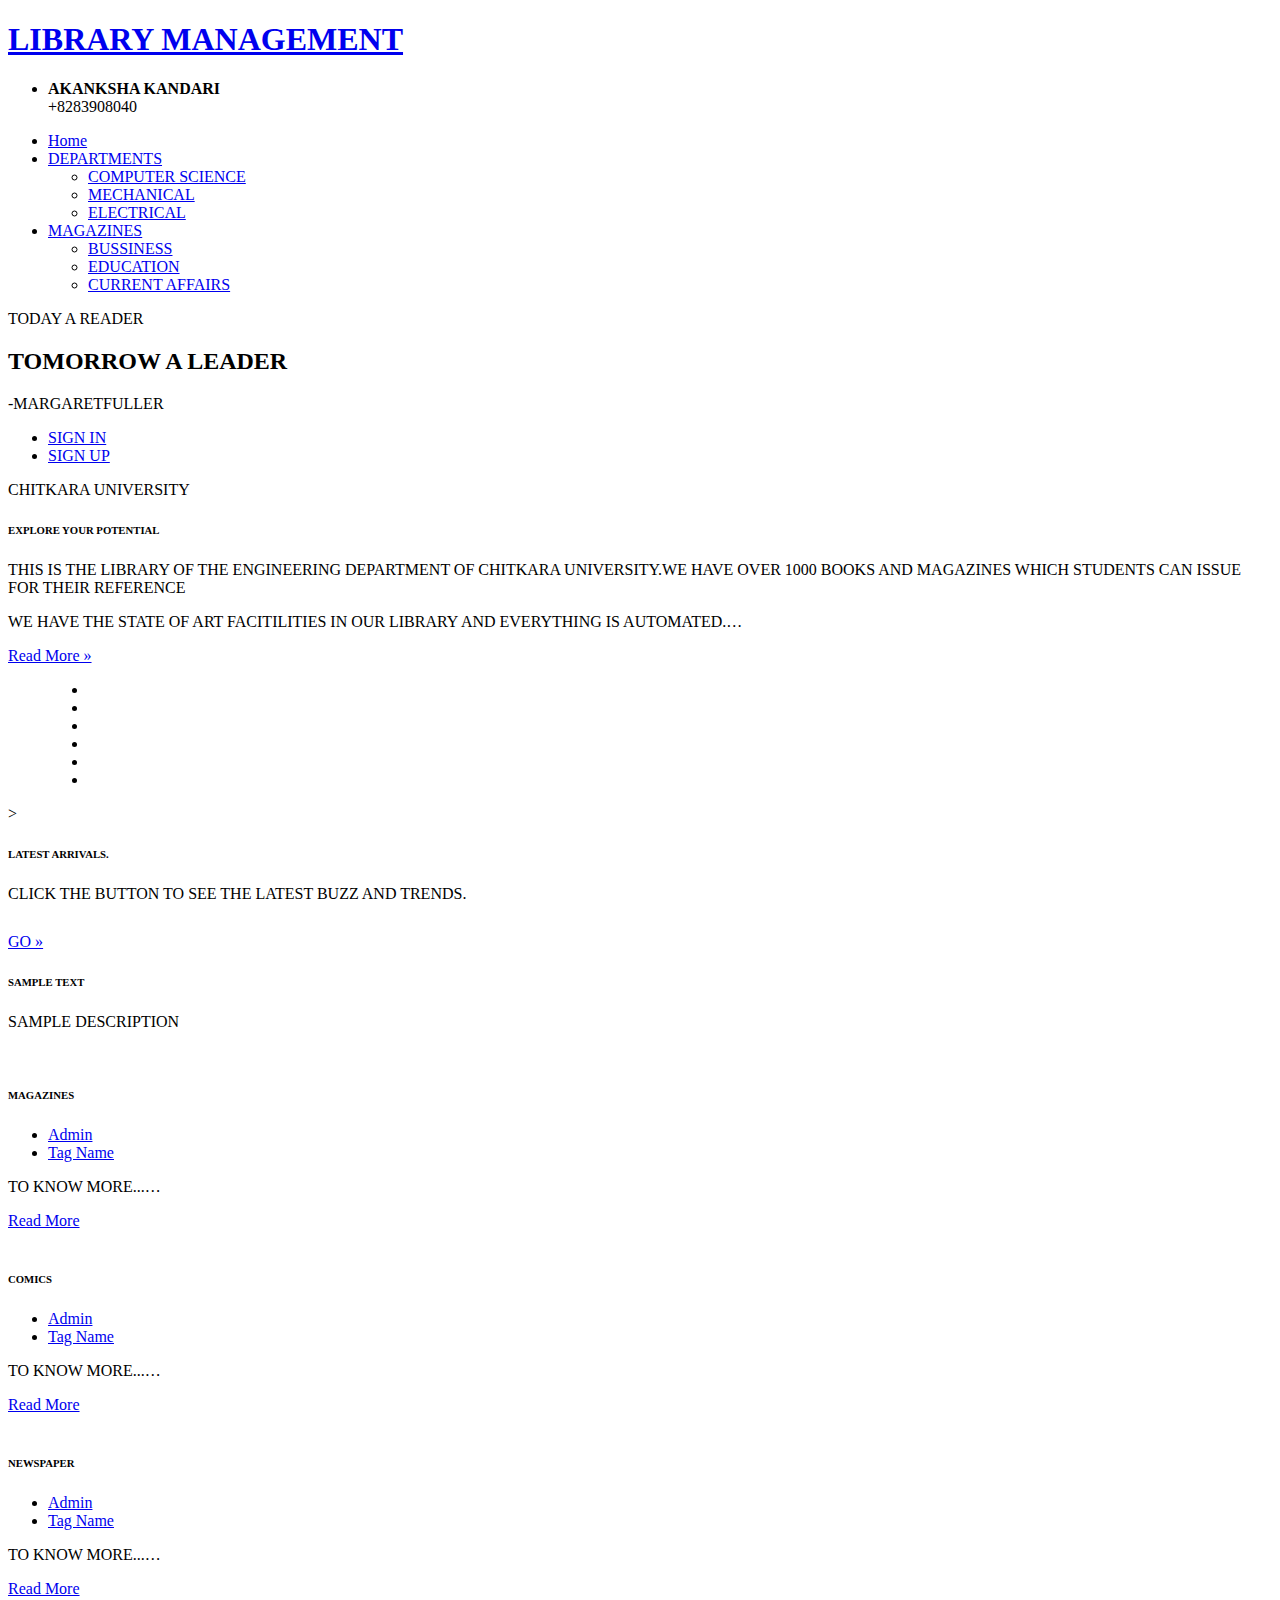
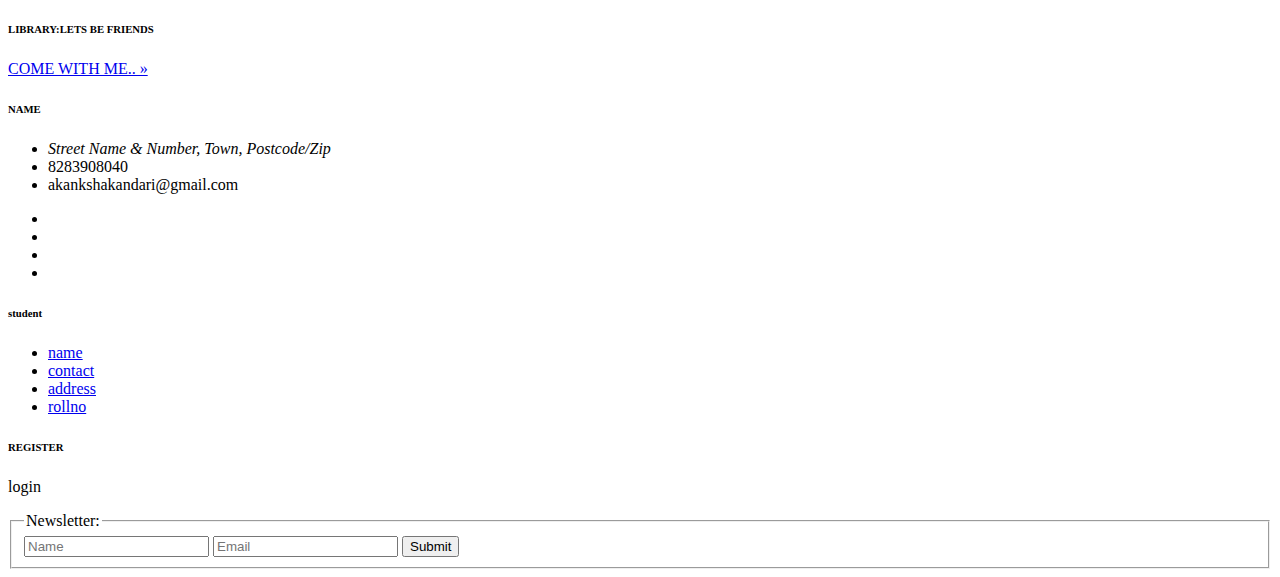
==== index.html @ 29184609 "library management" ====
<!DOCTYPE html>
<html lang="">
<head>
<title>LIBRARY MANAGEMENT</title>
<meta charset="utf-8">
<meta name="viewport" content="width=device-width, initial-scale=1.0, maximum-scale=1.0, user-scalable=no">
<link href="layout/styles/layout.css" rel="stylesheet" type="text/css" media="all">
</head>
<body id="top">

<div class="wrapper row1">
  <header id="header" class="hoc clear"> 
    <div id="logo" class="fl_left">
      <h1><a href="index.html">LIBRARY MANAGEMENT</a></h1>
    </div>
    <div id="quickinfo" class="fl_right">
      <ul class="nospace inline">
        <li><strong>AKANKSHA KANDARI</strong><br>
          +8283908040</li>
    </div>
  </header>
</div>
<div class="wrapper row2">
  <nav id="mainav" class="hoc clear"> 
   
    <ul class="clear">
      <li class="active"><a href="index.html">Home</a></li>
      <li><a class="drop" href="#">DEPARTMENTS</a>
        <ul>
          <li><a href="pages/gallery.html">COMPUTER SCIENCE</a></li>
          <li><a href="pages/full-width.html">MECHANICAL</a></li>
          <li><a href="pages/sidebar-left.html">ELECTRICAL</a></li>
        </ul>
      </li>
      <li><a class="drop" href="#">MAGAZINES</a>
        <ul>
          <li><a href="#">BUSSINESS</a></li>
           <li><a href="#">EDUCATION</a></li>
          <li><a href="#">CURRENT AFFAIRS</a></li>
        </ul>
      </li>
      
    </ul>
  </nav>
</div>
<div class="wrapper bgded overlay" style="background-image:url('https://www.trinity.ox.ac.uk/wordpress/wp-content/uploads/2017/02/lib-and-danson-552x370.jpg');">
  <div id="pageintro" class="hoc clear"> 
   
    <article>
      <div>
        <p class="heading">TODAY A READER</p>
        <h2 class="heading">TOMORROW A LEADER</h2>
        <p>-MARGARETFULLER</p>
      </div>
      <footer>
        <ul class="nospace inline pushright">
          <li><a class="btn inverse" href="#">SIGN IN</a></li>
          <li><a class="btn inverse" href="#">SIGN UP</a></li>
        </ul>
      </footer>
    </article>
  </div>
</div>

<div class="wrapper row3">
  <main class="hoc container clear"> 
    <article class="group">
      <div class="group btmspace-80">
        <div class="one_quarter first">
          <p class="font-xs">CHITKARA UNIVERSITY</p>
          <h6 class="heading">EXPLORE YOUR POTENTIAL</h6>
        </div>
        <div class="three_quarter">
          <p>THIS IS THE LIBRARY OF THE ENGINEERING DEPARTMENT OF CHITKARA UNIVERSITY.WE HAVE OVER 1000 BOOKS AND MAGAZINES WHICH STUDENTS CAN ISSUE FOR THEIR REFERENCE </p>
          <p class="btmspace-30">WE HAVE THE STATE OF ART FACITILITIES IN OUR LIBRARY AND EVERYTHING IS AUTOMATED.&hellip;</p>
          <footer><a class="btn" href="#">Read More &raquo;</a></footer>
        </div>
      </div>
      <figure>
        <ul class="nospace group overview">
          <li class="one_half"><a href="#"><img src="https://encrypted-tbn0.gstatic.com/images?q=tbn:ANd9GcT4RWRNm1QyjA6wGDVNI0Sc5U6yGkOEpb983Hq2KaK9wb4qWn3T" alt=""></a></li>
          <li class="one_half"><a href="#"><img src="https://encrypted-tbn0.gstatic.com/images?q=tbn:ANd9GcQvMHB2NwMRHgzDlF_XBce2Ijw-0tJiUZdxACI7lo7t7wT2O-M4" alt=""></a></li>
          <li class="one_half"><a href="#"><img src="https://encrypted-tbn0.gstatic.com/images?q=tbn:ANd9GcRLhJ20rIWOwE7QiNIJzPnG_JeGO2WpzqkpS5z4zxTaoLC2kDKGcw" alt=""></a></li>
          <li class="one_half"><a href="#"><img src="https://encrypted-tbn0.gstatic.com/images?q=tbn:ANd9GcQeFMhxSNmHps-52mlenc6vxxLSsdBbROAOYIxPqMEBJZtQX8TF4A" alt=""></a></li>
          <li class="one_half"><a href="#"><img src="https://encrypted-tbn0.gstatic.com/images?q=tbn:ANd9GcRtrG-JkLqhm0n0FE6phwss2wICFwT0XNcw2b914b-z0PDb7e-Q_A" alt=""></a></li>
          <li class="one_half"><a href="#"><img src="https://encrypted-tbn0.gstatic.com/images?q=tbn:ANd9GcRL0DikJW_EjOklH7joNekHKXEDSWkrfuzyTPXohUsbfhBNkcm2" alt=""></a></li>
        </ul>
      </figure>
    </article>
   >
    <div class="clear"></div>
  </main>
</div>
<div class="wrapper bgded overlay" style="background-image:url('https://encrypted-tbn0.gstatic.com/images?q=tbn:ANd9GcTzQvIdL6RyXQbnFrBGOzE4nX07KT2s56uKY62jSgtG6FoGHP8GWA');">
  <article class="hoc container clear center"> 
    <div class="sectiontitle" style="margin-bottom:30px;">
      <h6 class="heading">LATEST ARRIVALS.</h6>
      <p>CLICK THE BUTTON TO SEE THE LATEST BUZZ AND TRENDS.</p>
    </div>
    <p><a class="btn medium" href="#">GO &raquo;</a></p>
  </article>
</div>
<div class="wrapper row3">
  <section class="hoc container clear"> 
    <div class="sectiontitle">
      <h6 class="heading">SAMPLE TEXT</h6>
      <p>SAMPLE DESCRIPTION</p>
    </div>
    <div class="group">
      <article class="one_third first"><a href="#"><img class="btmspace-30" src="https://encrypted-tbn0.gstatic.com/images?q=tbn:ANd9GcQLp9rYhrLCPUxYRXxjHamSUvTmw0AuFjXl6Nlgv3FBD9oJ2ki8" alt=""></a>
        <h6 class="nospace heading">MAGAZINES</h6>
        <ul class="nospace meta">
          <li><i class="fa fa-user"></i> <a href="#">Admin</a></li>
          <li><i class="fa fa-tag"></i> <a href="#">Tag Name</a></li>
        </ul>
        <p>TO KNOW MORE...&hellip;</p>
        <footer class="nospace"><a class="btn" href="#">Read More</a></footer>
      </article>
      <article class="one_third"><a href="#"><img class="btmspace-30" src="http://assets.gocomics.com/uploads/blogs/blog_image_4099_7729_National_Junk_Food_Day_Comics_201707131416.jpg" alt=""></a>
        <h6 class="nospace heading">COMICS</h6>
        <ul class="nospace meta">
          <li><i class="fa fa-user"></i> <a href="#">Admin</a></li>
          <li><i class="fa fa-tag"></i> <a href="#">Tag Name</a></li>
        </ul>
        <p>TO KNOW MORE...&hellip;</p>
        <footer class="nospace"><a class="btn" href="#">Read More</a></footer>
      </article>
      <article class="one_third"><a href="#"><img class="btmspace-30" src="https://encrypted-tbn0.gstatic.com/images?q=tbn:ANd9GcS2vWMytDGO-_4ppbTuBooaJPaNd5hduz6bhGNR8yVT5DS2p24v" alt=""></a>
        <h6 class="nospace heading">NEWSPAPER</h6>
        <ul class="nospace meta">
          <li><i class="fa fa-user"></i> <a href="#">Admin</a></li>
          <li><i class="fa fa-tag"></i> <a href="#">Tag Name</a></li>
        </ul>
        <p>TO KNOW MORE...&hellip;</p>
        <footer class="nospace"><a class="btn" href="#">Read More</a></footer>
      </article>
    </div>
  </section>
</div>
<div class="wrapper bgded overlay light" style="background-image:url('https://encrypted-tbn0.gstatic.com/images?q=tbn:ANd9GcQ0-7_uvDLgPZKxeyZk5fXDcSYcicDPOiVNuRqW9UZvWge_DD9q');">
  <article class="hoc cta clear"> 
    <h6 class="three_quarter first">LIBRARY:LETS BE FRIENDS</h6>
    <footer class="one_quarter"><a class="btn" href="#">COME WITH ME.. &raquo;</a></footer>
  
  </article>
</div>
<div class="wrapper row4">
  <footer id="footer" class="hoc clear"> 
    <div class="one_quarter first">
      <h6 class="heading">NAME</h6>
      <ul class="nospace btmspace-30 linklist contact">
        <li><i class="fa fa-map-marker"></i>
          <address>
          Street Name &amp; Number, Town, Postcode/Zip
          </address>
        </li>
        <li><i class="PHONE NO:"></i> 8283908040</li>
        <li><i class="GMAIL:"></i> akankshakandari@gmail.com</li>
      </ul>
      <ul class="faico clear">
        <li><a class="faicon-facebook" href="#"><i class="fa fa-facebook"></i></a></li>
        <li><a class="faicon-twitter" href="#"><i class="fa fa-twitter"></i></a></li>
        <li><a class="faicon-dribble" href="#"><i class="fa fa-dribbble"></i></a></li>
        <li><a class="faicon-linkedin" href="#"><i class="fa fa-linkedin"></i></a></li>
      </ul>
    </div>
    <div class="one_quarter">
      <h6 class="heading">student</h6>
      <ul class="nospace linklist">
        <li><a href="#">name</a></li>
        <li><a href="#">contact</a></li>
        <li><a href="#">address</a></li>
        <li><a href="#">rollno</a></li>

      </ul>
    </div>
    
    <div class="one_quarter">
      <h6 class="heading">REGISTER</h6>
      <p class="nospace btmspace-15">login</p>
      <form method="post" action="#">
        <fieldset>
          <legend>Newsletter:</legend>
          <input class="btmspace-15" type="text" value="" placeholder="Name">
          <input class="btmspace-15" type="text" value="" placeholder="Email">
          <button type="submit" value="submit">Submit</button>
        </fieldset>
      </form>
    </div>
  </footer>
</div>
</div>
<a id="backtotop" href="#top"><i class="fa fa-chevron-up"></i></a>
<script src="layout/scripts/jquery.min.js"></script>
<script src="layout/scripts/jquery.backtotop.js"></script>
<script src="layout/scripts/jquery.mobilemenu.js"></script>
</body>
</html>
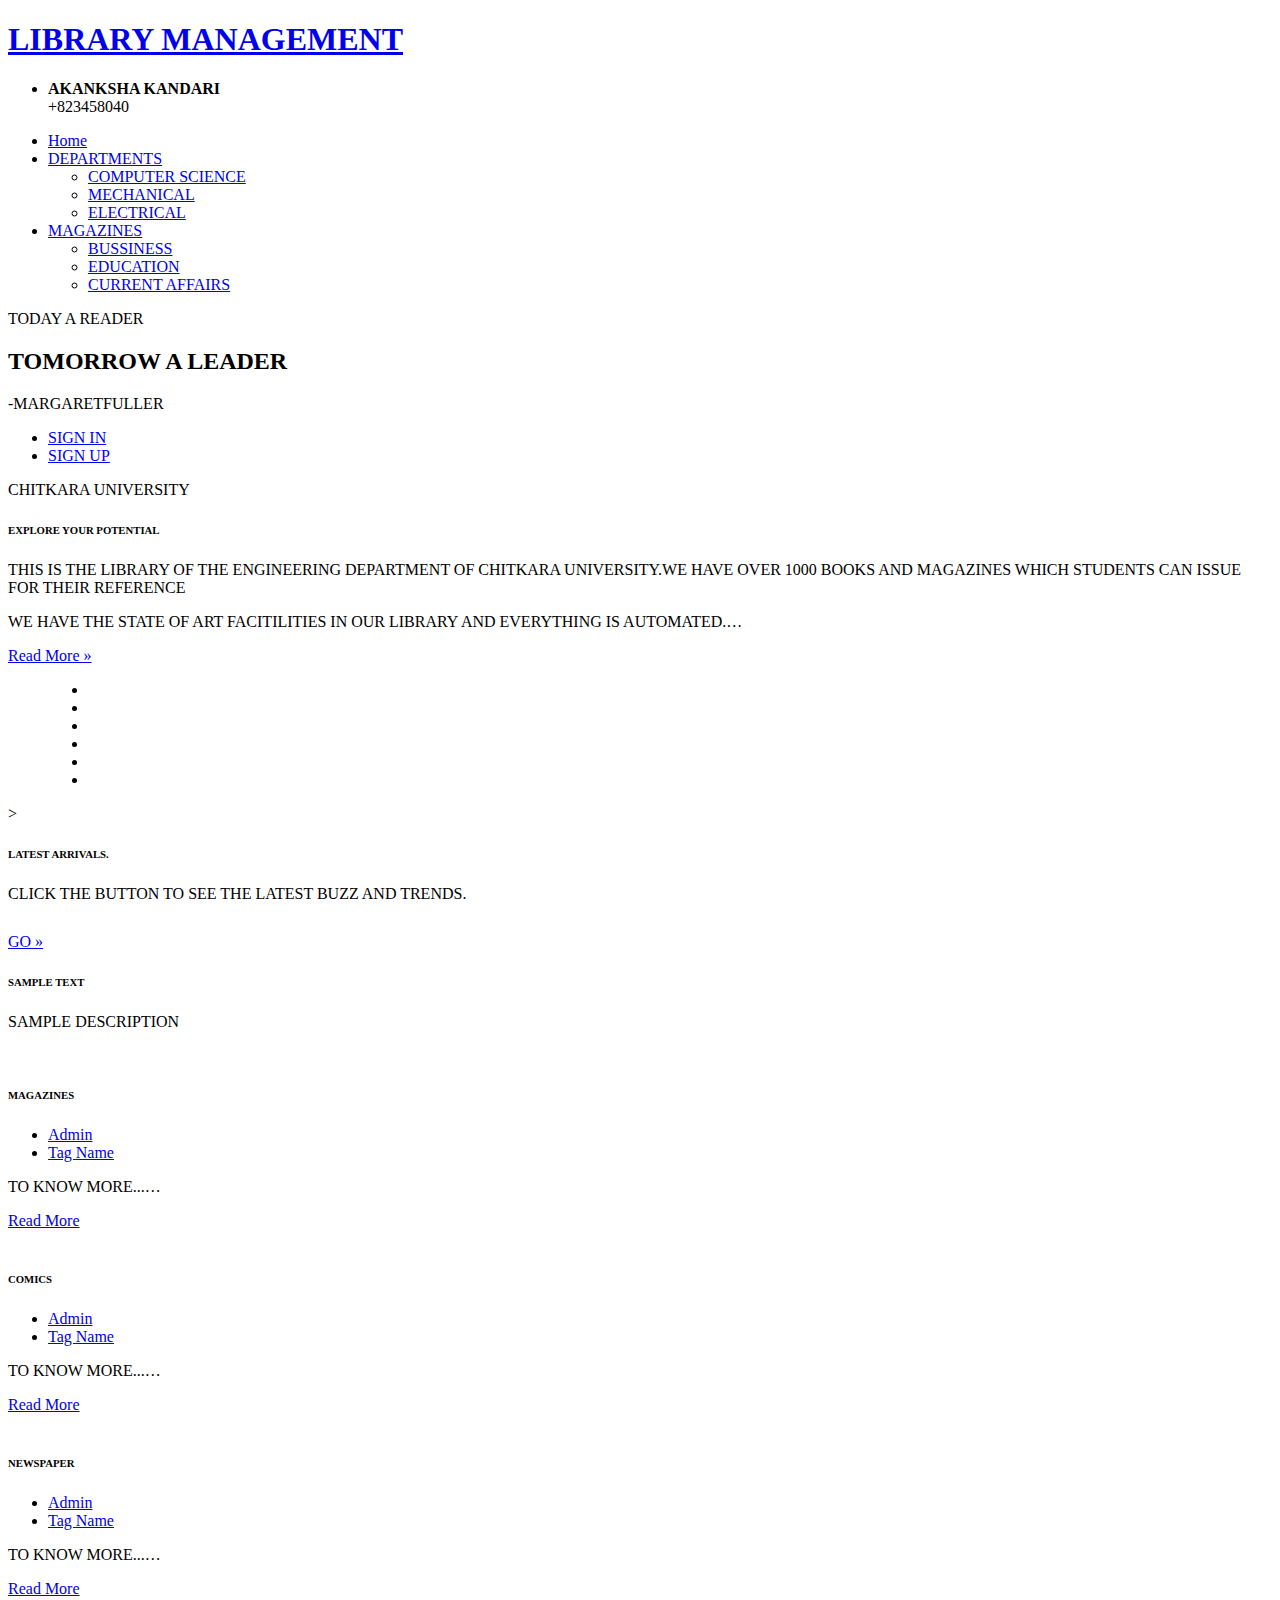
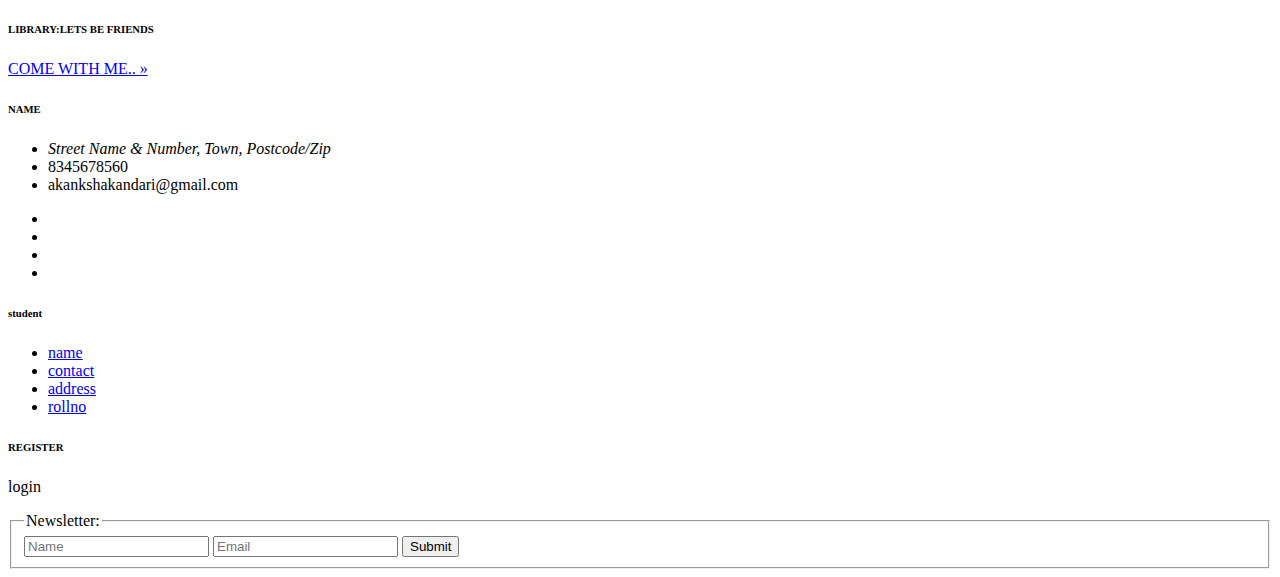
==== commit 81c0cb71: "library management" ====
--- a/index.html
+++ b/index.html
@@ -16,7 +16,7 @@
     <div id="quickinfo" class="fl_right">
       <ul class="nospace inline">
         <li><strong>AKANKSHA KANDARI</strong><br>
-          +8283908040</li>
+          +823458040</li>
     </div>
   </header>
 </div>
@@ -154,7 +154,7 @@
           Street Name &amp; Number, Town, Postcode/Zip
           </address>
         </li>
-        <li><i class="PHONE NO:"></i> 8283908040</li>
+        <li><i class="PHONE NO:"></i> 8345678560</li>
         <li><i class="GMAIL:"></i> akankshakandari@gmail.com</li>
       </ul>
       <ul class="faico clear">
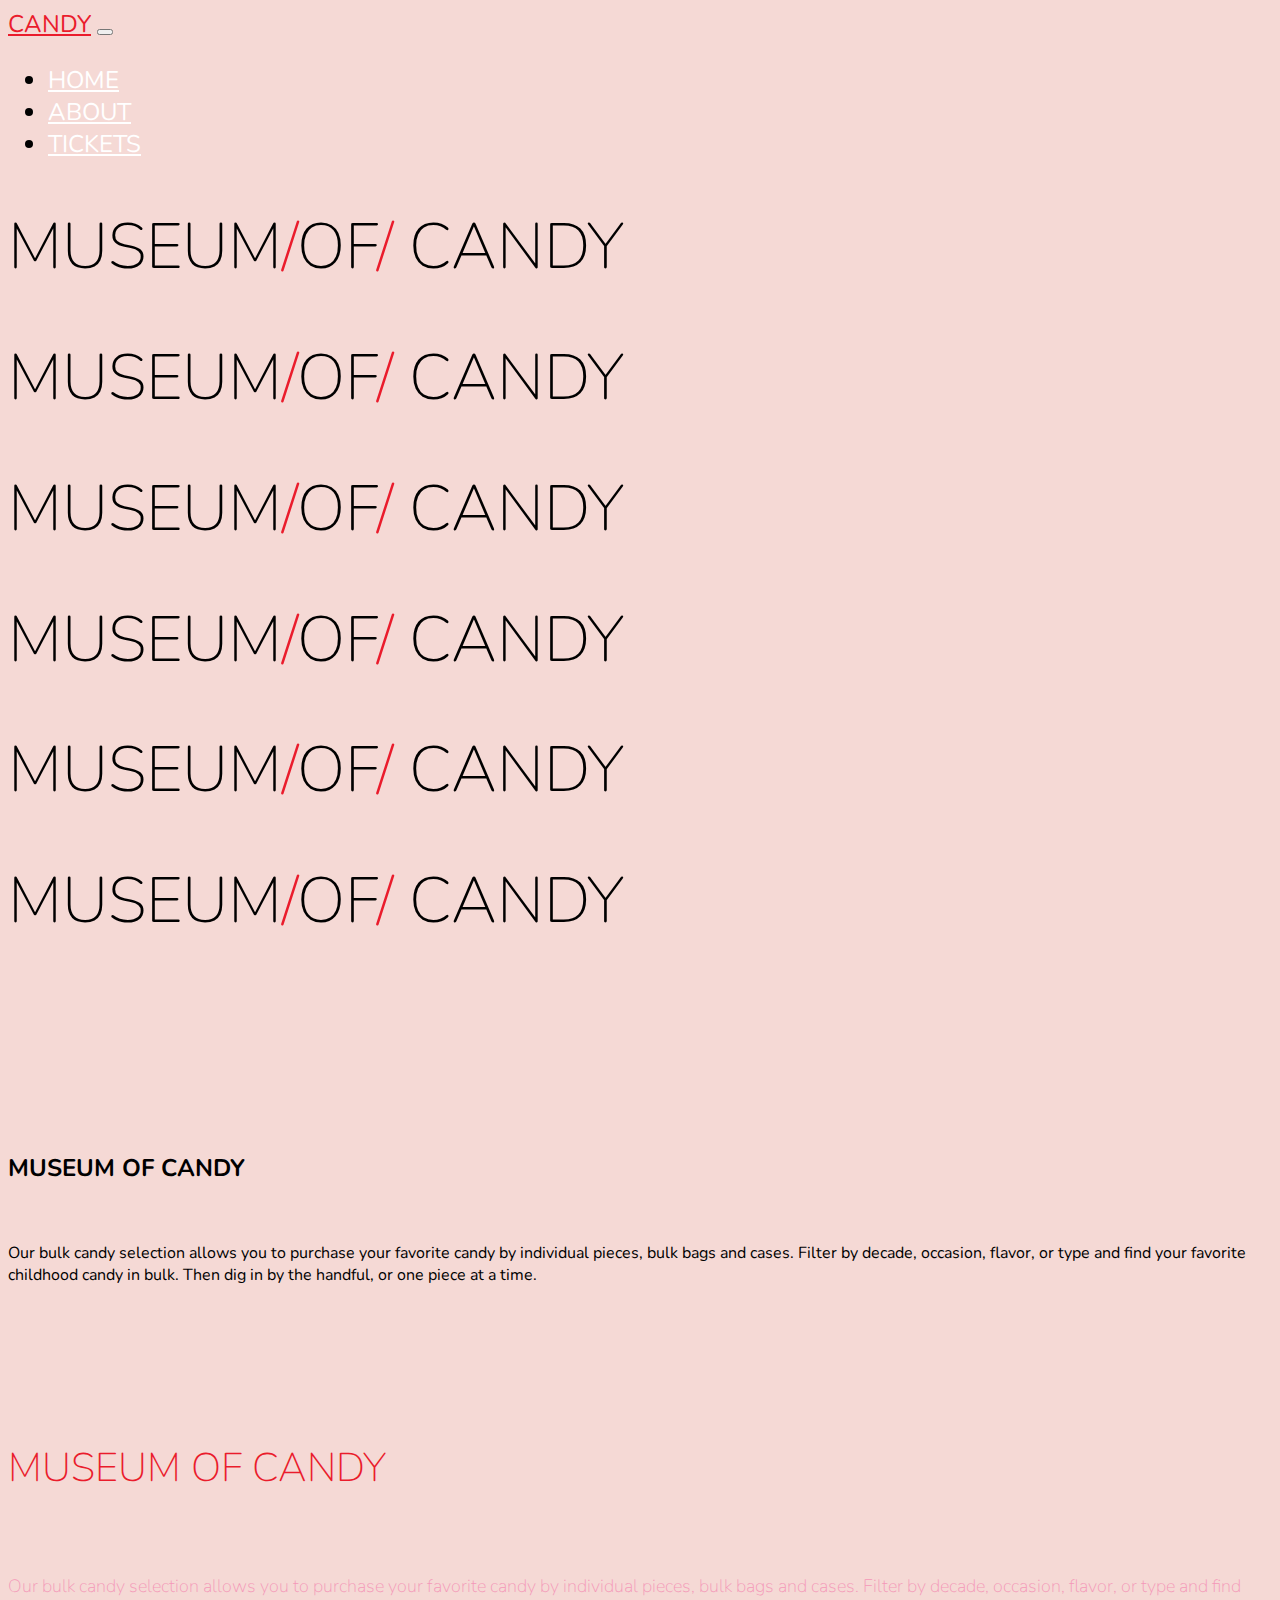
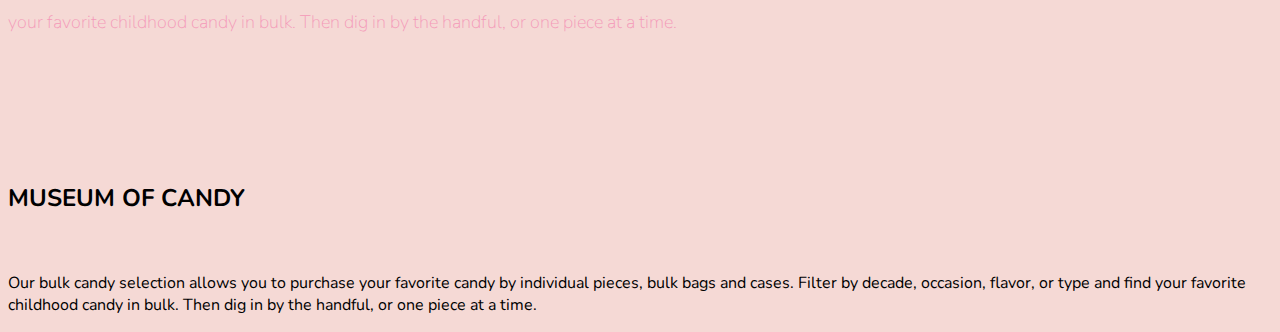
==== commit 5316c22a: "candy" ====
--- a/index.html
+++ b/index.html
@@ -1,198 +1,115 @@
-<!DOCTYPE html>
-<html lang="">
-<head>
-<title>LIBRARY MANAGEMENT</title>
-<meta charset="utf-8">
-<meta name="viewport" content="width=device-width, initial-scale=1.0, maximum-scale=1.0, user-scalable=no">
-<link href="layout/styles/layout.css" rel="stylesheet" type="text/css" media="all">
-</head>
-<body id="top">
-
-<div class="wrapper row1">
-  <header id="header" class="hoc clear"> 
-    <div id="logo" class="fl_left">
-      <h1><a href="index.html">LIBRARY MANAGEMENT</a></h1>
-    </div>
-    <div id="quickinfo" class="fl_right">
-      <ul class="nospace inline">
-        <li><strong>AKANKSHA KANDARI</strong><br>
-          +823458040</li>
-    </div>
-  </header>
-</div>
-<div class="wrapper row2">
-  <nav id="mainav" class="hoc clear"> 
-   
-    <ul class="clear">
-      <li class="active"><a href="index.html">Home</a></li>
-      <li><a class="drop" href="#">DEPARTMENTS</a>
-        <ul>
-          <li><a href="pages/gallery.html">COMPUTER SCIENCE</a></li>
-          <li><a href="pages/full-width.html">MECHANICAL</a></li>
-          <li><a href="pages/sidebar-left.html">ELECTRICAL</a></li>
-        </ul>
-      </li>
-      <li><a class="drop" href="#">MAGAZINES</a>
-        <ul>
-          <li><a href="#">BUSSINESS</a></li>
-           <li><a href="#">EDUCATION</a></li>
-          <li><a href="#">CURRENT AFFAIRS</a></li>
-        </ul>
-      </li>
-      
-    </ul>
-  </nav>
-</div>
-<div class="wrapper bgded overlay" style="background-image:url('https://www.trinity.ox.ac.uk/wordpress/wp-content/uploads/2017/02/lib-and-danson-552x370.jpg');">
-  <div id="pageintro" class="hoc clear"> 
-   
-    <article>
-      <div>
-        <p class="heading">TODAY A READER</p>
-        <h2 class="heading">TOMORROW A LEADER</h2>
-        <p>-MARGARETFULLER</p>
-      </div>
-      <footer>
-        <ul class="nospace inline pushright">
-          <li><a class="btn inverse" href="#">SIGN IN</a></li>
-          <li><a class="btn inverse" href="#">SIGN UP</a></li>
-        </ul>
-      </footer>
-    </article>
-  </div>
-</div>
-
-<div class="wrapper row3">
-  <main class="hoc container clear"> 
-    <article class="group">
-      <div class="group btmspace-80">
-        <div class="one_quarter first">
-          <p class="font-xs">CHITKARA UNIVERSITY</p>
-          <h6 class="heading">EXPLORE YOUR POTENTIAL</h6>
-        </div>
-        <div class="three_quarter">
-          <p>THIS IS THE LIBRARY OF THE ENGINEERING DEPARTMENT OF CHITKARA UNIVERSITY.WE HAVE OVER 1000 BOOKS AND MAGAZINES WHICH STUDENTS CAN ISSUE FOR THEIR REFERENCE </p>
-          <p class="btmspace-30">WE HAVE THE STATE OF ART FACITILITIES IN OUR LIBRARY AND EVERYTHING IS AUTOMATED.&hellip;</p>
-          <footer><a class="btn" href="#">Read More &raquo;</a></footer>
-        </div>
-      </div>
-      <figure>
-        <ul class="nospace group overview">
-          <li class="one_half"><a href="#"><img src="https://encrypted-tbn0.gstatic.com/images?q=tbn:ANd9GcT4RWRNm1QyjA6wGDVNI0Sc5U6yGkOEpb983Hq2KaK9wb4qWn3T" alt=""></a></li>
-          <li class="one_half"><a href="#"><img src="https://encrypted-tbn0.gstatic.com/images?q=tbn:ANd9GcQvMHB2NwMRHgzDlF_XBce2Ijw-0tJiUZdxACI7lo7t7wT2O-M4" alt=""></a></li>
-          <li class="one_half"><a href="#"><img src="https://encrypted-tbn0.gstatic.com/images?q=tbn:ANd9GcRLhJ20rIWOwE7QiNIJzPnG_JeGO2WpzqkpS5z4zxTaoLC2kDKGcw" alt=""></a></li>
-          <li class="one_half"><a href="#"><img src="https://encrypted-tbn0.gstatic.com/images?q=tbn:ANd9GcQeFMhxSNmHps-52mlenc6vxxLSsdBbROAOYIxPqMEBJZtQX8TF4A" alt=""></a></li>
-          <li class="one_half"><a href="#"><img src="https://encrypted-tbn0.gstatic.com/images?q=tbn:ANd9GcRtrG-JkLqhm0n0FE6phwss2wICFwT0XNcw2b914b-z0PDb7e-Q_A" alt=""></a></li>
-          <li class="one_half"><a href="#"><img src="https://encrypted-tbn0.gstatic.com/images?q=tbn:ANd9GcRL0DikJW_EjOklH7joNekHKXEDSWkrfuzyTPXohUsbfhBNkcm2" alt=""></a></li>
-        </ul>
-      </figure>
-    </article>
-   >
-    <div class="clear"></div>
-  </main>
-</div>
-<div class="wrapper bgded overlay" style="background-image:url('https://encrypted-tbn0.gstatic.com/images?q=tbn:ANd9GcTzQvIdL6RyXQbnFrBGOzE4nX07KT2s56uKY62jSgtG6FoGHP8GWA');">
-  <article class="hoc container clear center"> 
-    <div class="sectiontitle" style="margin-bottom:30px;">
-      <h6 class="heading">LATEST ARRIVALS.</h6>
-      <p>CLICK THE BUTTON TO SEE THE LATEST BUZZ AND TRENDS.</p>
-    </div>
-    <p><a class="btn medium" href="#">GO &raquo;</a></p>
-  </article>
-</div>
-<div class="wrapper row3">
-  <section class="hoc container clear"> 
-    <div class="sectiontitle">
-      <h6 class="heading">SAMPLE TEXT</h6>
-      <p>SAMPLE DESCRIPTION</p>
-    </div>
-    <div class="group">
-      <article class="one_third first"><a href="#"><img class="btmspace-30" src="https://encrypted-tbn0.gstatic.com/images?q=tbn:ANd9GcQLp9rYhrLCPUxYRXxjHamSUvTmw0AuFjXl6Nlgv3FBD9oJ2ki8" alt=""></a>
-        <h6 class="nospace heading">MAGAZINES</h6>
-        <ul class="nospace meta">
-          <li><i class="fa fa-user"></i> <a href="#">Admin</a></li>
-          <li><i class="fa fa-tag"></i> <a href="#">Tag Name</a></li>
-        </ul>
-        <p>TO KNOW MORE...&hellip;</p>
-        <footer class="nospace"><a class="btn" href="#">Read More</a></footer>
-      </article>
-      <article class="one_third"><a href="#"><img class="btmspace-30" src="http://assets.gocomics.com/uploads/blogs/blog_image_4099_7729_National_Junk_Food_Day_Comics_201707131416.jpg" alt=""></a>
-        <h6 class="nospace heading">COMICS</h6>
-        <ul class="nospace meta">
-          <li><i class="fa fa-user"></i> <a href="#">Admin</a></li>
-          <li><i class="fa fa-tag"></i> <a href="#">Tag Name</a></li>
-        </ul>
-        <p>TO KNOW MORE...&hellip;</p>
-        <footer class="nospace"><a class="btn" href="#">Read More</a></footer>
-      </article>
-      <article class="one_third"><a href="#"><img class="btmspace-30" src="https://encrypted-tbn0.gstatic.com/images?q=tbn:ANd9GcS2vWMytDGO-_4ppbTuBooaJPaNd5hduz6bhGNR8yVT5DS2p24v" alt=""></a>
-        <h6 class="nospace heading">NEWSPAPER</h6>
-        <ul class="nospace meta">
-          <li><i class="fa fa-user"></i> <a href="#">Admin</a></li>
-          <li><i class="fa fa-tag"></i> <a href="#">Tag Name</a></li>
-        </ul>
-        <p>TO KNOW MORE...&hellip;</p>
-        <footer class="nospace"><a class="btn" href="#">Read More</a></footer>
-      </article>
-    </div>
-  </section>
-</div>
-<div class="wrapper bgded overlay light" style="background-image:url('https://encrypted-tbn0.gstatic.com/images?q=tbn:ANd9GcQ0-7_uvDLgPZKxeyZk5fXDcSYcicDPOiVNuRqW9UZvWge_DD9q');">
-  <article class="hoc cta clear"> 
-    <h6 class="three_quarter first">LIBRARY:LETS BE FRIENDS</h6>
-    <footer class="one_quarter"><a class="btn" href="#">COME WITH ME.. &raquo;</a></footer>
-  
-  </article>
-</div>
-<div class="wrapper row4">
-  <footer id="footer" class="hoc clear"> 
-    <div class="one_quarter first">
-      <h6 class="heading">NAME</h6>
-      <ul class="nospace btmspace-30 linklist contact">
-        <li><i class="fa fa-map-marker"></i>
-          <address>
-          Street Name &amp; Number, Town, Postcode/Zip
-          </address>
-        </li>
-        <li><i class="PHONE NO:"></i> 8345678560</li>
-        <li><i class="GMAIL:"></i> akankshakandari@gmail.com</li>
-      </ul>
-      <ul class="faico clear">
-        <li><a class="faicon-facebook" href="#"><i class="fa fa-facebook"></i></a></li>
-        <li><a class="faicon-twitter" href="#"><i class="fa fa-twitter"></i></a></li>
-        <li><a class="faicon-dribble" href="#"><i class="fa fa-dribbble"></i></a></li>
-        <li><a class="faicon-linkedin" href="#"><i class="fa fa-linkedin"></i></a></li>
-      </ul>
-    </div>
-    <div class="one_quarter">
-      <h6 class="heading">student</h6>
-      <ul class="nospace linklist">
-        <li><a href="#">name</a></li>
-        <li><a href="#">contact</a></li>
-        <li><a href="#">address</a></li>
-        <li><a href="#">rollno</a></li>
-
-      </ul>
-    </div>
-    
-    <div class="one_quarter">
-      <h6 class="heading">REGISTER</h6>
-      <p class="nospace btmspace-15">login</p>
-      <form method="post" action="#">
-        <fieldset>
-          <legend>Newsletter:</legend>
-          <input class="btmspace-15" type="text" value="" placeholder="Name">
-          <input class="btmspace-15" type="text" value="" placeholder="Email">
-          <button type="submit" value="submit">Submit</button>
-        </fieldset>
-      </form>
-    </div>
-  </footer>
-</div>
-</div>
-<a id="backtotop" href="#top"><i class="fa fa-chevron-up"></i></a>
-<script src="layout/scripts/jquery.min.js"></script>
-<script src="layout/scripts/jquery.backtotop.js"></script>
-<script src="layout/scripts/jquery.mobilemenu.js"></script>
-</body>
+<!doctype html>
+<html lang="en">
+  <head>
+    <!-- Required meta tags -->
+    <meta charset="utf-8">
+    <meta name="viewport" content="width=device-width, initial-scale=1, shrink-to-fit=no">
+    
+    <!-- Google Font -->
+    <link href="https://fonts.googleapis.com/css?family=Nunito:200,300,400,700" rel="stylesheet">
+
+    <!-- Bootstrap CSS -->
+    <link rel="stylesheet" href="https://stackpath.bootstrapcdn.com/bootstrap/4.1.3/css/bootstrap.min.css" integrity="sha384-MCw98/SFnGE8fJT3GXwEOngsV7Zt27NXFoaoApmYm81iuXoPkFOJwJ8ERdknLPMO" crossorigin="anonymous">
+    
+    <!-- Custom CSS -->
+    <link rel="stylesheet" href="app.css">
+
+    <title>Museum of Candy</title>
+  </head>
+  
+  <body>
+    <nav id="mainNavbar" class="navbar navbar-dark navbar-expand-md py-0 fixed-top">
+      <a href="#" class="navbar-brand" >CANDY</a>
+      <button class="navbar-toggler" data-toggle="collapse" data-target="#navLinks" aria-label="Toggle-navigation">
+      <span class="navbar-toggler-icon"></span>
+    </button>
+    <div class="collapse navbar-collapse" id="navLinks">
+      <ul class="navbar-nav">
+        <li class="nav-item">
+          <a href="" class="nav-link">HOME</a>
+        </li>
+         <li class="nav-item">
+          <a href="" class="nav-link">ABOUT</a>
+        </li>
+         <li class="nav-item">
+          <a href="" class="nav-link">TICKETS</a>
+        </li>
+      </ul>
+
+    </div>
+    </nav>
+    <section class="container-fluid px-0">
+      <div class="row align-items-center">
+        <div class="col-lg-6">
+          <div  id="headingGroup" class="text-white text-center d-none d-lg-block mt-5">
+          <h1 class="">MUSEUM<span>/</span>OF<span>/</span> CANDY</h1> 
+           <h1 class="">MUSEUM<span>/</span>OF<span>/</span> CANDY</h1> 
+            <h1 class="">MUSEUM<span>/</span>OF<span>/</span> CANDY</h1> 
+             <h1 class="">MUSEUM<span>/</span>OF<span>/</span> CANDY</h1> 
+              <h1 class="">MUSEUM<span>/</span>OF<span>/</span> CANDY</h1> 
+               <h1 class="">MUSEUM<span>/</span>OF<span>/</span> CANDY</h1> 
+          </div>
+      </div>
+      <div class="col-lg-6">
+          <img class="img-fluid" src="imgs/hand2.png" alt="">
+      </div>
+    </section>
+    <section class="container-fluid px-0">
+      <div class="row align-items-center content">
+        <div class="col-md-6 order-2 order-md-1">
+          <img src="imgs/milk.png" alt="" class="img-fluid">
+        </div>
+         <div class="col-md-6 text-center order-1 order-md-2">
+          <div class="row justify-content-center">
+            <div class="col-10 col-lg-8">
+           <h2>MUSEUM OF CANDY</h2>
+           <img src="imgs/lolli_icon.png" alt="" class="d-none d-lg-inline">
+           <p class="lead">Our bulk candy selection allows you to purchase your favorite candy by individual pieces, bulk bags and cases. Filter by decade, occasion, flavor, or type and find your favorite childhood candy in bulk. Then dig in by the handful, or one piece at a time.</p>
+         </div>
+       </div>
+     </div>
+      </div>
+      <div class="row align-items-center content">
+        <div class="col-md-6 order-2 order-md-1">
+          <img src="imgs/milk.png" alt="" class="img-fluid">
+        </div>
+         <div class="col-md-6">
+          <div class="row justify-content-center">
+            <div class="col-10 col-lg-8 blurb">
+           <h2>MUSEUM OF CANDY</h2>
+           <img src="imgs/lolli_icon.png" alt="" class="d-none d-lg-inline">
+           <p class="lead">Our bulk candy selection allows you to purchase your favorite candy by individual pieces, bulk bags and cases. Filter by decade, occasion, flavor, or type and find your favorite childhood candy in bulk. Then dig in by the handful, or one piece at a time.</p>
+         </div>
+       </div>
+     </div>
+      </div>
+        <div class="row align-items-center content">
+        <div class="col-md-6 order-2 order-md-1">
+          <img src="imgs/milk.png" alt="" class="img-fluid">
+        </div>
+         <div class="col-md-6 text-center order-1 order-md-2">
+          <div class="row justify-content-center">
+            <div class="col-10 col-lg-8">
+           <h2>MUSEUM OF CANDY</h2>
+           <img src="imgs/lolli_icon.png" alt="" class="d-none d-lg-inline">
+           <p class="lead">Our bulk candy selection allows you to purchase your favorite candy by individual pieces, bulk bags and cases. Filter by decade, occasion, flavor, or type and find your favorite childhood candy in bulk. Then dig in by the handful, or one piece at a time.</p>
+         </div>
+       </div>
+     </div>
+      </div>
+    </section>
+    <!-- Optional JavaScript -->
+    <!-- jQuery first, then Popper.js, then Bootstrap JS -->
+    <script src="https://code.jquery.com/jquery-3.3.1.slim.min.js" integrity="sha384-q8i/X+965DzO0rT7abK41JStQIAqVgRVzpbzo5smXKp4YfRvH+8abtTE1Pi6jizo" crossorigin="anonymous"></script>
+    <script src="https://cdnjs.cloudflare.com/ajax/libs/popper.js/1.14.3/umd/popper.min.js" integrity="sha384-ZMP7rVo3mIykV+2+9J3UJ46jBk0WLaUAdn689aCwoqbBJiSnjAK/l8WvCWPIPm49" crossorigin="anonymous"></script>
+    <script src="https://stackpath.bootstrapcdn.com/bootstrap/4.1.3/js/bootstrap.min.js" integrity="sha384-ChfqqxuZUCnJSK3+MXmPNIyE6ZbWh2IMqE241rYiqJxyMiZ6OW/JmZQ5stwEULTy" crossorigin="anonymous"></script>
+    <script >
+      $(function() {
+        $(document).scroll(function() {
+         var $nav=$("#mainNav");
+         $nav.toggleClass("Scrolled",$(this).scrollTop()>$nav.height());
+        })
+      })
+    </script>
+  </body>
 </html>--- a/app.css
+++ b/app.css
@@ -0,0 +1,60 @@
+body
+{
+	background:#f5d9d5;
+	font-family:"Nunito", sans-serif;
+}
+.blurb h2
+{
+	color:#EA1C2C;
+	font-weight: 100;
+	font-size: 2.5rem;
+}
+.blurb p
+{
+  color:#f498b8;
+  font-size: 1.125rem;
+  font-weight:100;
+  line-height: 2;
+}
+.content
+{
+	margin-top: 100px;
+}
+#mainNavbar
+{
+  font-size: 1.5rem;
+  height:100;
+}
+#mainNavbar .navbar-brand
+{
+  color:#EA1C2C;
+}
+#mainNavbar .nav-link
+{
+  color:white;
+}
+#mainNavbar .nav-link:hover
+{
+  color:#EA1C2C;
+}
+#headingGroup span
+{
+	color:#EA1C2C;
+}
+#headingGroup h1
+{
+	font-weight: 10;
+	font-size:4rem;
+}
+@media(max-width: 1200px)
+{
+#headingGroup h1{
+	font-weight: 100;
+	font-size:3rem;
+}
+}
+.navbar.scrolled
+{
+	background: rgb(222,192,222);
+	transition: background 500ms;
+}
